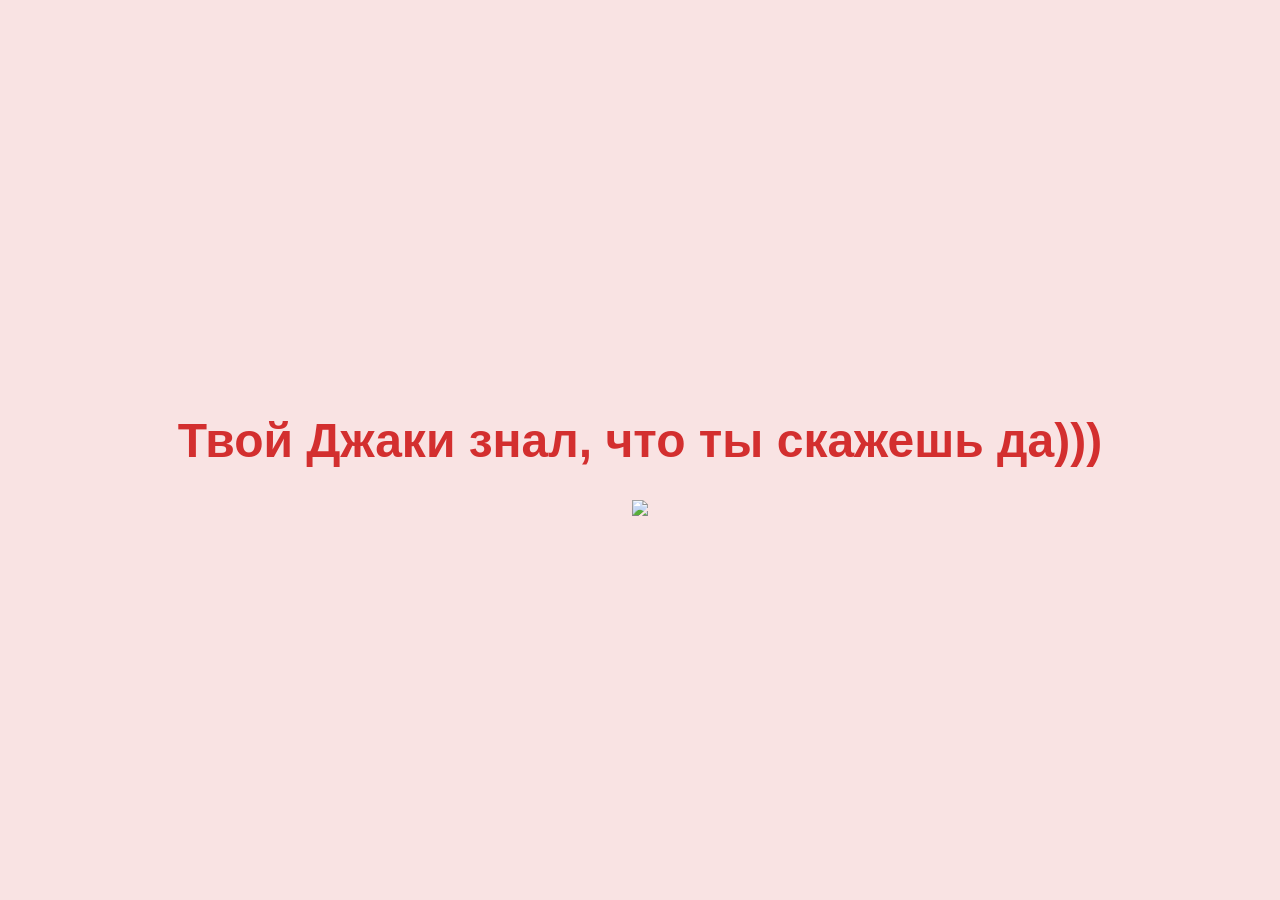
==== yes_page.html @ a2cfdb43 "Основа" ====
<!DOCTYPE html>
<html lang="en">
<head>
    <meta charset="UTF-8">
    <meta name="viewport" content="width=device-width, initial-scale=1.0">
    <title>Knew you would say yes!</title>
    <link rel="stylesheet" href="./yes_style.css">
</head>
<body>
    <div class="container">
        <h1 class="header_text">Твой Джаки знал, что ты скажешь да)))</h1>
        <div class="gif_container">
            <img src="https://media.giphy.com/media/v1.Y2lkPWVjZjA1ZTQ3NTJpYTFreWxmYXphbzhoODg5eWc4bTd3dnNldjJuMG1rczhnYTF5ayZlcD12MV9naWZzX3JlbGF0ZWQmY3Q9Zw/ROp9DLlKBVmlet2ocr/giphy.gif">
        </div>
    </div>
</body>
</html>
---- yes_style.css ----
body {
    display: flex;
    justify-content: center;
    align-items: center;
    height: 100vh;
    margin: 0;
    background-color: #f9e3e3;
    font-family: 'Arial', sans-serif;
}

.container {
    text-align: center;
}

.header_text {
    font-size: 3em;
    color: #d32f2f;
}

.gif_container img {
    width: 100%; 
    max-width: 500px; 
    height: auto; 
}
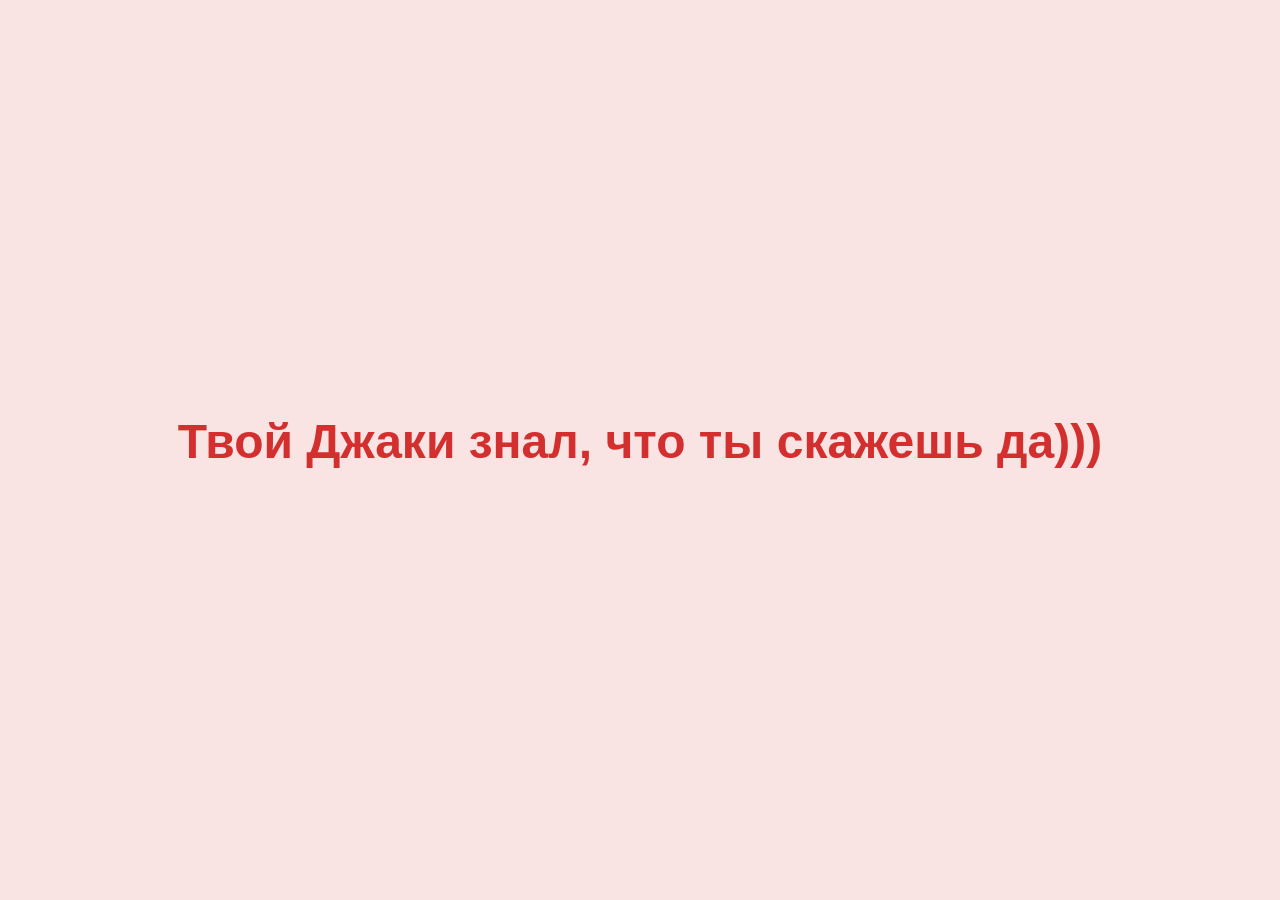
==== commit e6d90739: "Update GIF source in yes_page.html" ====
--- a/yes_page.html
+++ b/yes_page.html
@@ -10,7 +10,7 @@
     <div class="container">
         <h1 class="header_text">Твой Джаки знал, что ты скажешь да)))</h1>
         <div class="gif_container">
-            <img src="https://media.giphy.com/media/v1.Y2lkPWVjZjA1ZTQ3NTJpYTFreWxmYXphbzhoODg5eWc4bTd3dnNldjJuMG1rczhnYTF5ayZlcD12MV9naWZzX3JlbGF0ZWQmY3Q9Zw/ROp9DLlKBVmlet2ocr/giphy.gif">
+            <img src=""https://i.ibb.co/5gRJPZyd/lv-0-20260213155048.gif">
         </div>
     </div>
 </body>
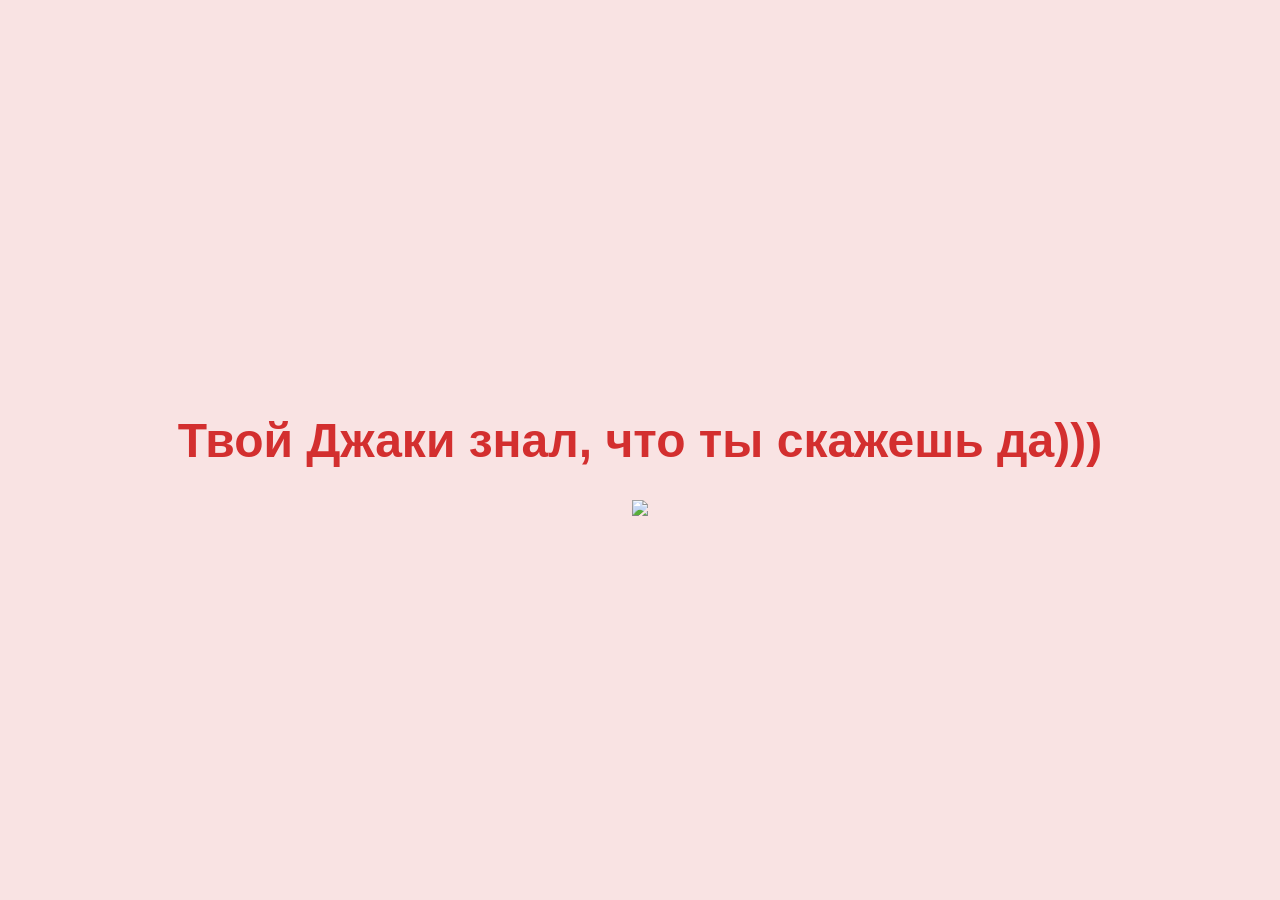
==== commit bf9e9d6c: "Fix image tag syntax in yes_page.html" ====
--- a/yes_page.html
+++ b/yes_page.html
@@ -10,7 +10,7 @@
     <div class="container">
         <h1 class="header_text">Твой Джаки знал, что ты скажешь да)))</h1>
         <div class="gif_container">
-            <img src=""https://i.ibb.co/5gRJPZyd/lv-0-20260213155048.gif">
+            <img src="https://i.ibb.co/5gRJPZyd/lv-0-20260213155048.gif">
         </div>
     </div>
 </body>
